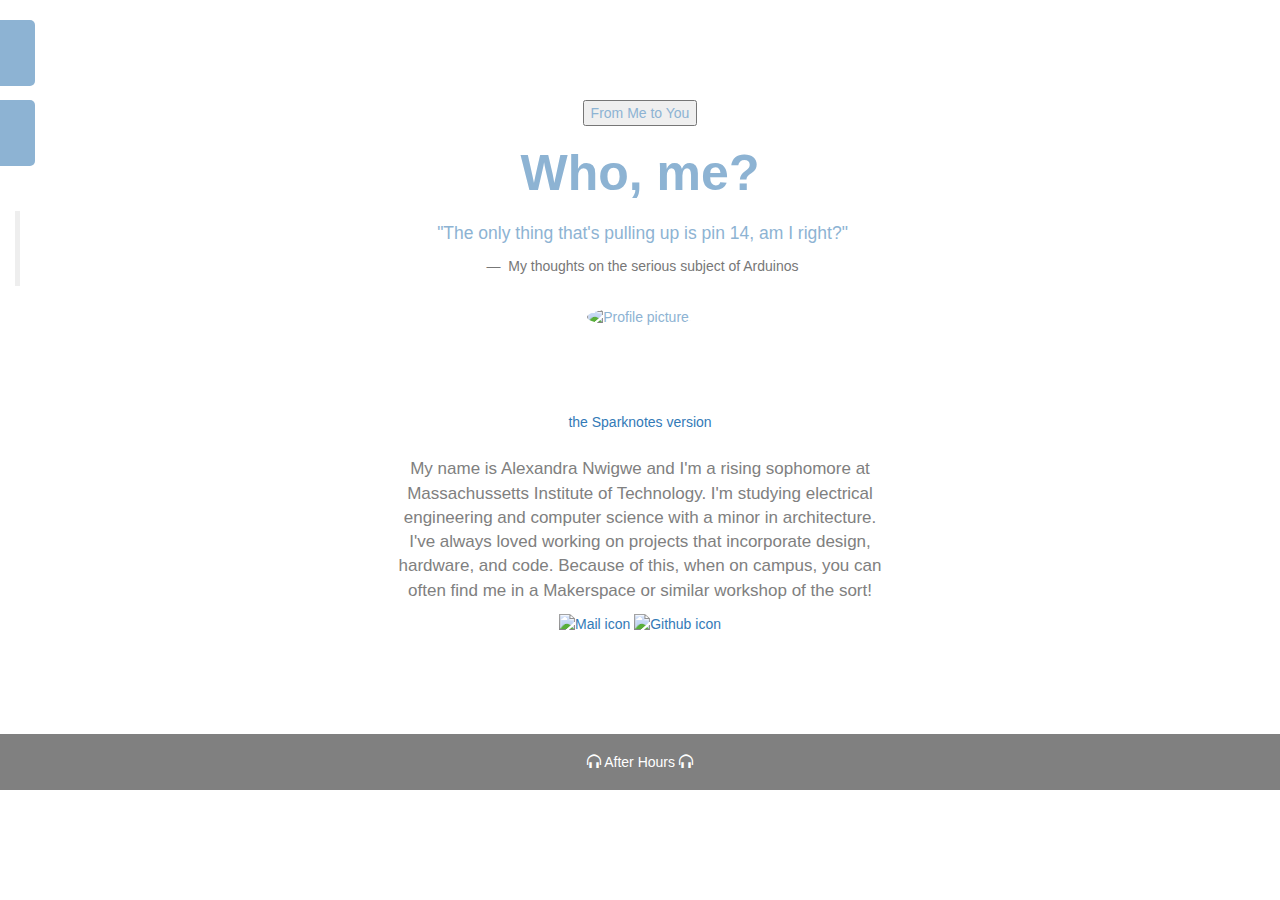
==== portfolio/src/main/webapp/index.html @ aee2bdea "include a fetch() request that displays 'Hello Alex'" ====
<!DOCTYPE html>
  <meta charset="UTF-8">
  <meta name="viewport" content="width=device-width, initial-scale-1">
  <title> Welcome to Me </title>
  <link rel="stylesheet" href="https://maxcdn.bootstrapcdn.com/bootstrap/3.4.1/css/bootstrap.min.css">
  <link rel="stylesheet" href="style.css">
  <script src="https://ajax.googleapis.com/ajax/libs/jquery/3.5.1/jquery.min.js"></script>
  <script src="https://maxcdn.bootstrapcdn.com/bootstrap/3.4.1/js/bootstrap.min.js"></script>
  <script src="script.js"></script>
  
  <div class="container-fluid text-center padded aboutme-para">
          
    <div id="my-sidenav">
    <a href="index.html" id="about"> About </a>
    <a href="projects.html" id="projects"> Projects </a>
    </div>
      <button onclick="getGreeting()">From Me to You</button>
      <div id="greet-container"></div>
      <h1 class="bolded bigtext"> Who, me? </h1>
      <blockquote> 
        <p> "The only thing that's pulling up is pin 14, am I right?" </p>
        <footer> My thoughts on the serious subject of Arduinos </footer>
      </blockquote>
      <img src="/images/alex.jpg" class="img-circle img-resize" alt="Profile picture." data-toggle="tooltip"
        title="Profile picture...which I use for everything. Consistency is key.">
        
      <p class="padded-top"> <a href="/files/resume.pdf" target="_blank" data-toggle="tooltip" title="that's a nice
        resume. would be a shame if you didn't click on it"> the Sparknotes version </a> </p>
      <p class="description"> My name is Alexandra Nwigwe and I'm a rising sophomore at Massachussetts Institute 
        of Technology. I'm studying electrical engineering and computer science with a minor in architecture. 
        I've always loved working on projects that incorporate design, hardware, and code. Because of this, 
        when on campus, you can often find me in a Makerspace or similar workshop of the sort! 
      </p>
        <a href = "mailto: alexandran2016@gmail.com">   
          <img src="/images/mail.webp" class="icon-resize img-fluid" alt="Mail icon" data-toggle="tooltip"
          title="Call me, beep me">
        </a>
        <a href="https://github.com/alexcn3?tab=repositories">
          <img src="/images/github.png" class="icon-resize img-fluid" alt="Github icon" data-toggle="tooltip"
          title="Hacking the mainframe as we speak.">
        </a>
  </div>

  <footer class="container-fluid text-center aboutme-foot">
    <a id="collapse-foot" data-toggle="collapse" href="#collapse1">
      <span class="glyphicon glyphicon-headphones" data-toggle="tooltip" title="click for a surprise!"> </span>  
      After Hours
      <span class="glyphicon glyphicon-headphones"> </span> </a>
    <div id="collapse1" class="collapse">
      
      <div class="padded row">
        <div class="col-sm-4">
          <img class="img-circle fave-resize" src="/images/books.jpeg" alt="books">
        </div>
        <div class="col-sm-4">
          <img class="img-circle fave-resize" src="/images/music.jpeg" alt="music">
        </div>
        <div class="col-sm-4">
          <img class="img-circle fave-resize" src="/images/tv.jpeg" alt="tv">
        </div>
      </div>
      <div>
        <h1 data-toggle="tooltip" title="these are" class="bigtext bolded"> A Few of My Favorite Things </h1>
        <p class="small-padded foot-desc"> In my free time, I enjoy dancing and amateur choreographing, writing short stories, poetry, and
        unfinished novels, and reading all of the aforemntioned (maybe finished novels instead, though), 
        causing chaos in the kitchen either by cooking or baking, playing volleyball, graphic design, 
        and just working on various art projects. </p>
        <button onclick="addRecommendation()" type="button" class="btn btn-info"> What should you listen/watch/read tonight? </button>
        <div class="small-padded yellow" id="rec-container"></div>
      </div>
      
    </div>
  </footer>
---- portfolio/src/main/webapp/style.css ----
#collapse-foot {
  color: white;
}

.img-resize {
  height: 350px;
  width: 19%;
}

.aboutme-pic {
  background-color: #8db3d3;
  color: aliceblue;
}

.aboutme-para {
  background-color: white;
  color: #8db3d3;
}

.bigtext {
  font-size: 50px;
}

.aboutme-foot {
  background-color: grey;
  color: white;
  padding-top: 18px;
  padding-bottom: 18px;
}
.padded {
  padding-top: 100px;
  padding-bottom: 100px;
}

.small-padded {
  padding-top: 20px;
}

.padded-top {
  padding-top: 85px;
}
.description {
  color: grey;
  padding-top: 15px;
  margin-left: auto;
  margin-right: auto;
  width: 40%;
  font-size: 17px;
}

.bolded {
  font-weight: bold;
}

.yellow {
  color: #fbefbb;
}

#my-sidenav a {
  position: absolute;
  left: -75px;
  transition: 0.3s;
  padding: 20px;
  padding-left: 5px;
  padding-right: 50px;
  width: 110px;
  text-decoration: none;
  font-size: 18px;
  color: white;
  border-radius: 0 5px 5px 0;
}

#my-sidenav a:hover {
  left: 0;
}

#about {
  top: 20px;
  background-color: #8db3d3; 
}

#projects {
  top: 100px;
  background-color: #8db3d3;
}

.carousel-inner img {
  margin: auto;
}

.foot-desc {
  color: white;
  width: 55%;
  margin-left: auto;
  margin-right: auto;
}

.righticon {
  right: 0;
  left: auto;
}

.project-des {
  width: 60%;
  margin-left: auto;
  margin-right: auto;
  font-size: 20px;

}

.typewriter {
  width: auto;
  display: inline-block;
  overflow: hidden;
  margin: 0 auto;
  border-right: .10em solid grey;
  white-space: nowrap;
  animation: typing 3.5s steps(30, end), blink-caret .5s step-end infinite;
}

@keyframes typing {
  from { width: 0 }
  to { width: 19% }
}

.overlay {
  position: absolute;
  top: 0;
  bottom: 0;
  left: 0;
  right: 0;
  height: 100%;
  width: 100%;
  opacity: 0;
  transition: .5s ease;
  background-color: #8db3d3;
}

.item:hover .overlay {
  opacity: 1;
}

.text {
  color: white;
  font-size: 20px;
  position: absolute;
  top: 50%;
  left: 50%;
  -webkit-transform: translate(-50%, -50%);
  -ms-transform: translate(-50%, -50%);
  transform: translate(-50%, -50%);
  text-align: center;
}
.icon-resize {
  height: 2%;
  width: 2%;
}

.fave-resize {
  height: 150px;
  width: 40%;
}
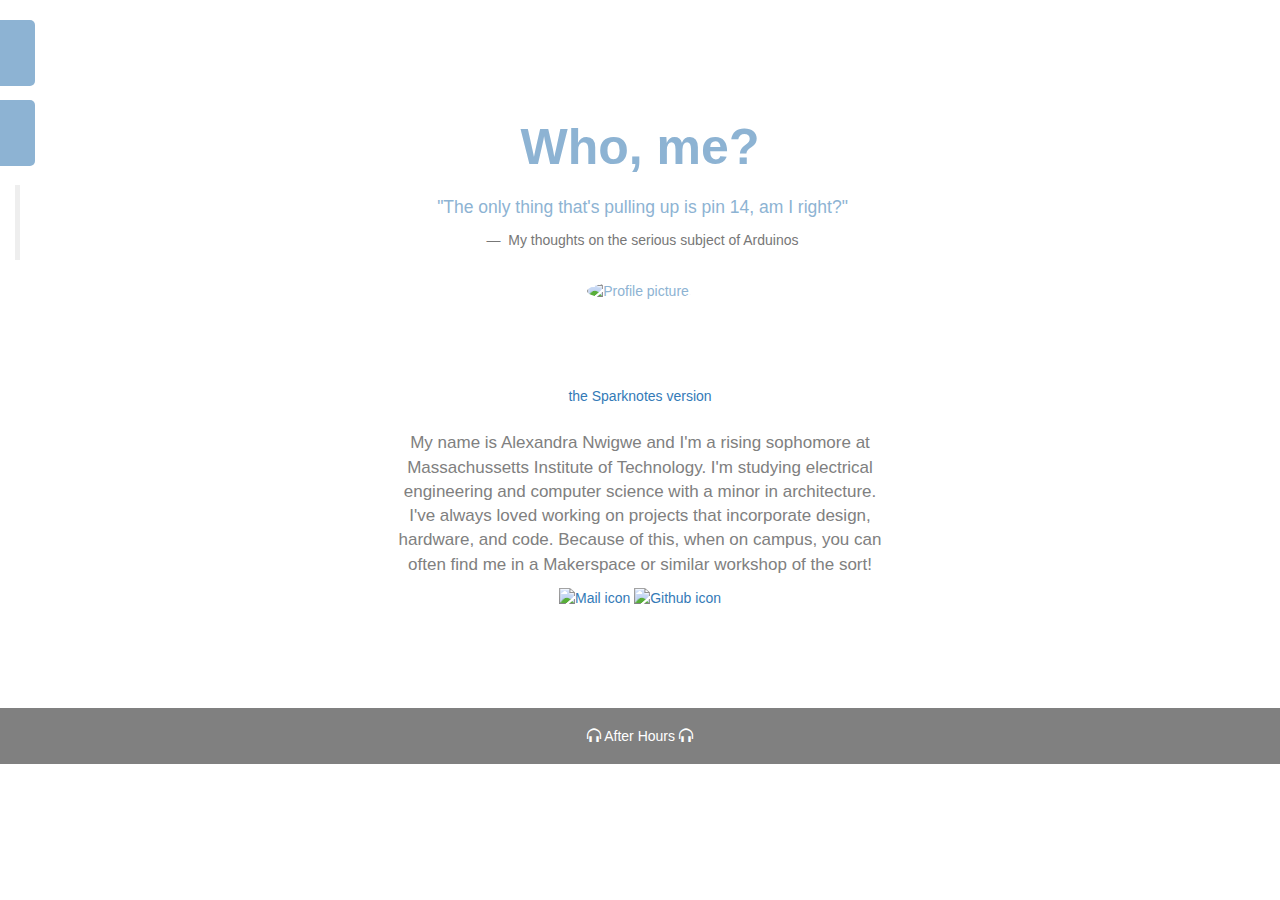
==== commit fdbd998a: "Add a pop-up commemt form and a collapsible comment section" ====
--- a/portfolio/src/main/webapp/index.html
+++ b/portfolio/src/main/webapp/index.html
@@ -14,8 +14,6 @@
     <a href="index.html" id="about"> About </a>
     <a href="projects.html" id="projects"> Projects </a>
     </div>
-      <button onclick="getGreeting()">From Me to You</button>
-      <div id="greet-container"></div>
       <h1 class="bolded bigtext"> Who, me? </h1>
       <blockquote> 
         <p> "The only thing that's pulling up is pin 14, am I right?" </p>
--- a/portfolio/src/main/webapp/style.css
+++ b/portfolio/src/main/webapp/style.css
@@ -104,7 +104,7 @@
   width: 60%;
   margin-left: auto;
   margin-right: auto;
-  font-size: 20px;
+  font-size: 18px;
 
 }
 
@@ -161,3 +161,12 @@
   width: 40%;
 }
 
+div#comment-names li,
+div#comment-body li {
+  list-style-type: none;
+}
+
+.comment-area {
+  background-color: grey;
+  color: white;
+}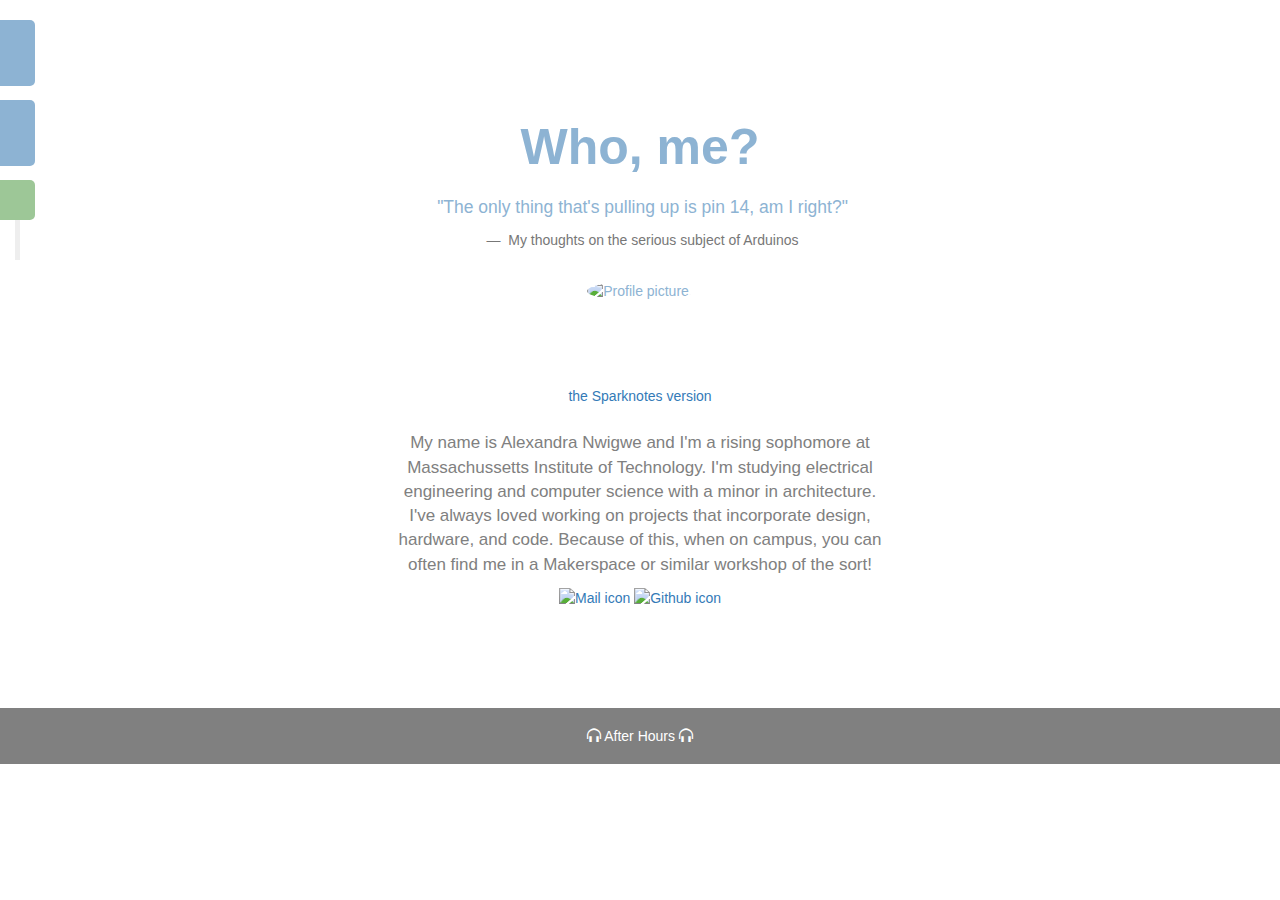
==== commit 8a37a103: "Add functional authentication api and restrict delete button" ====
--- a/portfolio/src/main/webapp/index.html
+++ b/portfolio/src/main/webapp/index.html
@@ -8,12 +8,18 @@
   <script src="https://maxcdn.bootstrapcdn.com/bootstrap/3.4.1/js/bootstrap.min.js"></script>
   <script src="script.js"></script>
   
-  <div class="container-fluid text-center padded aboutme-para">
+
+<body onload="checkLogin()">
+  <div class="container-fluid text-center aboutme-para">
           
     <div id="my-sidenav">
-    <a href="index.html" id="about"> About </a>
-    <a href="projects.html" id="projects"> Projects </a>
+      <a href="index.html" id="about"> About </a>
+      <a href="projects.html" id="projects"> Projects </a>
+      <a href="#" id="login"></a>
     </div>
+  </div>
+  <div class="container-fluid padded text-center aboutme-para">
+
       <h1 class="bolded bigtext"> Who, me? </h1>
       <blockquote> 
         <p> "The only thing that's pulling up is pin 14, am I right?" </p>
@@ -48,13 +54,40 @@
       
       <div class="padded row">
         <div class="col-sm-4">
-          <img class="img-circle fave-resize" src="/images/books.jpeg" alt="books">
+          <button class="transparent-button" type="button" onclick="getSpecificSug('book')">
+            <img class="img-circle fave-resize" src="/images/books.jpeg" alt="books">
+          </button>
         </div>
         <div class="col-sm-4">
-          <img class="img-circle fave-resize" src="/images/music.jpeg" alt="music">
+          <button class="transparent-button" type="button" onclick="getSpecificSug('music')">
+            <img class="img-circle fave-resize" src="/images/music.jpeg" alt="music">
+          </button>
+          <div id="user-sugs" class="small-padded collapse">
+            <h4 class="white bolded"> All User Suggestions </h4>
+            <p class="foot-desc"> If you'd like to see only see suggestions in a category, click on one of the 
+                photos above to only display suggestions in that photo's category. </p>
+            <form id="search-form">
+                <div class="row">
+                <div class="col-sm-4">
+                </div>
+                <div class="col-sm-3">
+                    <input class="form-control" type="text" name="search" id="search" required></input>
+                </div>
+                 <div class="col-sm-1">
+                    <button class="transparent-button form-search" type="button" onclick="getSearchResults()"> <span class="glyphicon glyphicon-search"> </span> </button>
+                </div>
+                 <div class="col-sm-4">
+                </div>
+                </div>
+            </form>
+            <div id="sugs" class="small-padded row">
+            </div>
+          </div>
         </div>
         <div class="col-sm-4">
-          <img class="img-circle fave-resize" src="/images/tv.jpeg" alt="tv">
+          <button class="transparent-button" type="button" onclick="getSpecificSug('tv')">
+            <img class="img-circle fave-resize" src="/images/tv.jpeg" alt="tv">
+          </button>
         </div>
       </div>
       <div>
@@ -65,8 +98,58 @@
         and just working on various art projects. </p>
         <button onclick="addRecommendation()" type="button" class="btn btn-info"> What should you listen/watch/read tonight? </button>
         <div class="small-padded yellow" id="rec-container"></div>
+        
+        <a class="white" data-toggle="modal" data-target="#sug-modal"> Share Your Own Recs! </a>
+        <button id="sug-delete" onclick="deleteAllRecs()" type="button" class="transparent-button btn" disabled>
+          <span class="white glyphicon glyphicon-trash"></span>
+        </button>        
+        <a id="collapse-sugs" onclick="getRecs()" data-toggle="collapse" href="#user-sugs" class="white">
+          See User Recs </a>
+        <div class="aboutme-sug">
+          <div id="sug-modal" class="modal fade" role="dialog" aria-labelledby="sugmodal-label" aria-hidden="true">
+            <div class="modal-dialog" role="document">
+              <div class="modal-content">
+                <div class="modal-header text-center">
+                  <div class="row">
+                    <div class="col-sm-2">
+                    </div>
+                    <div class="text-center col-sm-8">
+                      <h4 class="modal-title font-weight-bold w-100"> A Penny for Your Thoughts </h4>
+                    </div>
+                    <div class="col-sm-2">
+                      <button type="button" class="close" data-dismiss="modal" aria-label="Close">
+                        <span class="glyphicon glyphicon-remove"> </span>
+                      </button>
+                    </div>
+                  </div>
+                  <div class="modal-body mx-3">
+                    <form id="suggest-form" action="/suggestions" method="POST">
+                      <div class="row">
+                        <div class="col-sm-9">
+                           <label data-error="wrong" data-success="right" for="default-comment"> Your Suggestion </label>
+                           <input type="text" name="suggestion-body" id="default-comment" class="form-control" required>
+                        </div>
+                        <div class="col-sm-3">
+                          <label data-error="wrong" data-success="right" for="category-select"> Category </label>
+                          <select class="form-control text-center" name="category-select" id="category-select" form="suggest-form" required>
+                            <option value="music">Music</option>
+                            <option value="tv">TV</option>
+                            <option value="book">Book</option>
+                          </select>
+                        </div>
+                      </div>
+                      <div class="modal-footer d-flex justify-content-center">
+                        <input class="btn btn-rounded" type="submit"/>
+                      </div>
+                    </form>
+                  </div>
+                </div>
+              </div>
+            </div>
+          </div>       
+        </div>
       </div>
-      
     </div>
   </footer>
+</body>
   --- a/portfolio/src/main/webapp/style.css
+++ b/portfolio/src/main/webapp/style.css
@@ -26,6 +26,11 @@
   color: white;
   padding-top: 18px;
   padding-bottom: 18px;
+}
+
+.aboutme-sug {
+  background-color: #fbefbb;
+  color: grey;
 }
 .padded {
   padding-top: 100px;
@@ -54,6 +59,25 @@
 
 .yellow {
   color: #fbefbb;
+}
+
+.white {
+  color: white;
+}
+
+.underline-yellow {
+  text-decoration: underline;
+  text-decoration-color: #fbefbb;
+}
+
+.underline-pink {
+  text-decoration: underline;
+  text-decoration-color: #f2bbcb;
+}
+
+.underline-blue {
+  text-decoration: underline;
+  text-decoration-color: #089cb2;
 }
 
 #my-sidenav a {
@@ -82,6 +106,11 @@
 #projects {
   top: 100px;
   background-color: #8db3d3;
+}
+
+#login {
+  top: 180px;
+  background-color: #9dc797;
 }
 
 .carousel-inner img {
@@ -161,12 +190,41 @@
   width: 40%;
 }
 
-div#comment-names li,
-div#comment-body li {
+
+div#sugs li {
   list-style-type: none;
 }
 
 .comment-area {
   background-color: grey;
   color: white;
-}+}
+
+.scroll-comments {
+  height: 140px;
+  width: 80%;
+  overflow: scroll;
+}
+
+.transparent-button {
+  background-color: Transparent;
+  background-repeat:no-repeat;
+  border: none;
+  cursor:pointer;
+  overflow: hidden;
+  outline:none;
+}
+
+.form-search {
+  height: 34px;
+}
+
+button.disabled:hover span {
+  display:none
+}
+
+button.disabled:hover:before {
+  content:"Log in to comment!"
+}
+
+
